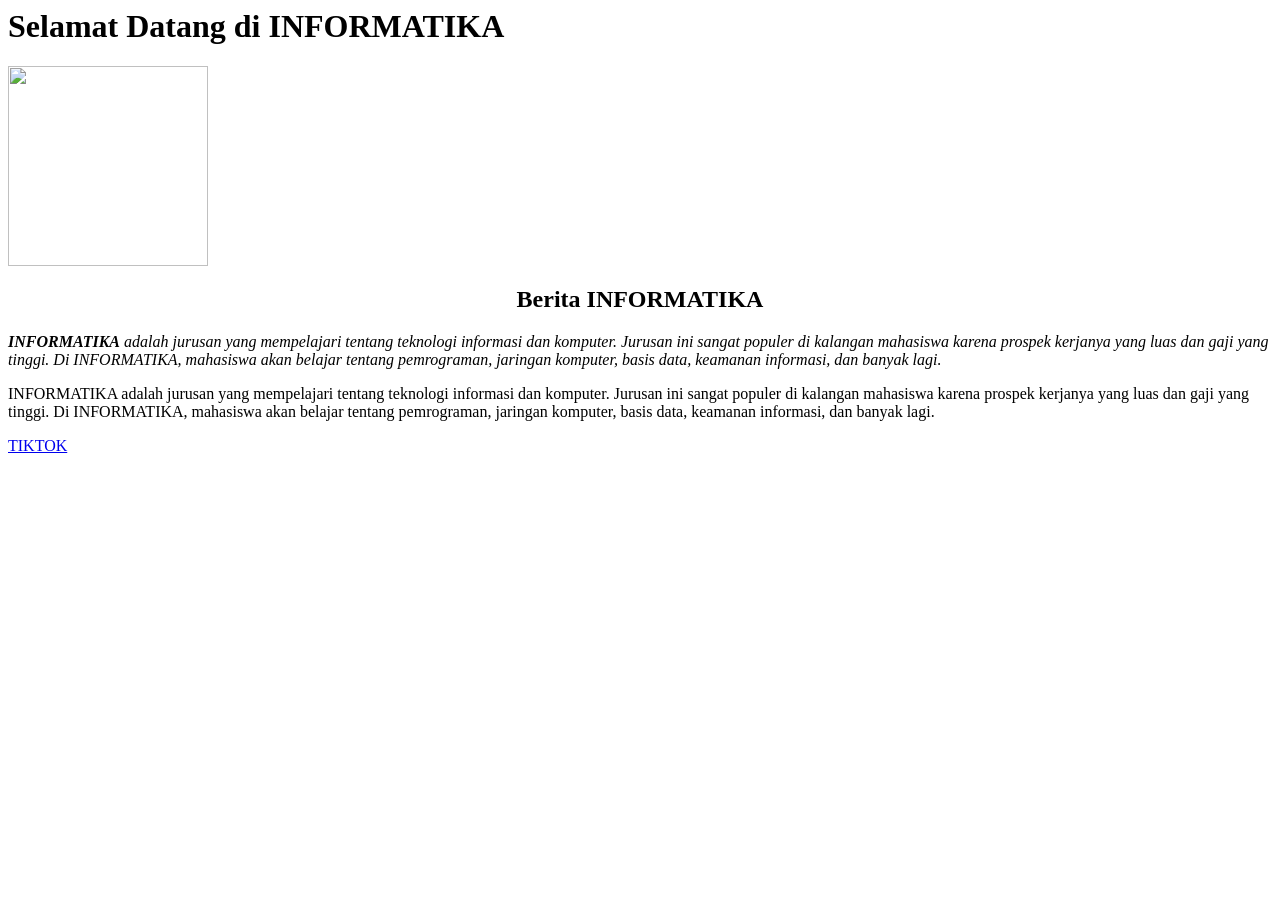
==== index.html @ ae75d93c "add index" ====
<html>
<head>
    <meta charset="UTF-8">
    <title>Home | INFORMATIKA</title>
</head>
<body>
    <h1>Selamat Datang di INFORMATIKA</h1>
    <img src="https://awsimages.detik.net.id/community/media/visual/2023/01/31/anime-lucu-dan-kocak-3.png?w=666" width="200">
    <center><h2>Berita INFORMATIKA</h2></center>
    <i><b>INFORMATIKA</b> adalah jurusan yang mempelajari tentang teknologi informasi dan komputer. Jurusan ini sangat populer di kalangan mahasiswa karena prospek kerjanya yang luas dan gaji yang tinggi. Di INFORMATIKA, mahasiswa akan belajar tentang pemrograman, jaringan komputer, basis data, keamanan informasi, dan banyak lagi.</i>
    <p>INFORMATIKA adalah jurusan yang mempelajari tentang teknologi informasi dan komputer. Jurusan ini sangat populer di kalangan mahasiswa karena prospek kerjanya yang luas dan gaji yang tinggi. Di INFORMATIKA, mahasiswa akan belajar tentang pemrograman, jaringan komputer, basis data, keamanan informasi, dan banyak lagi.</p>
<a href="Tiktok.html" 
target="_blank">TIKTOK</a>
</body>
</html>
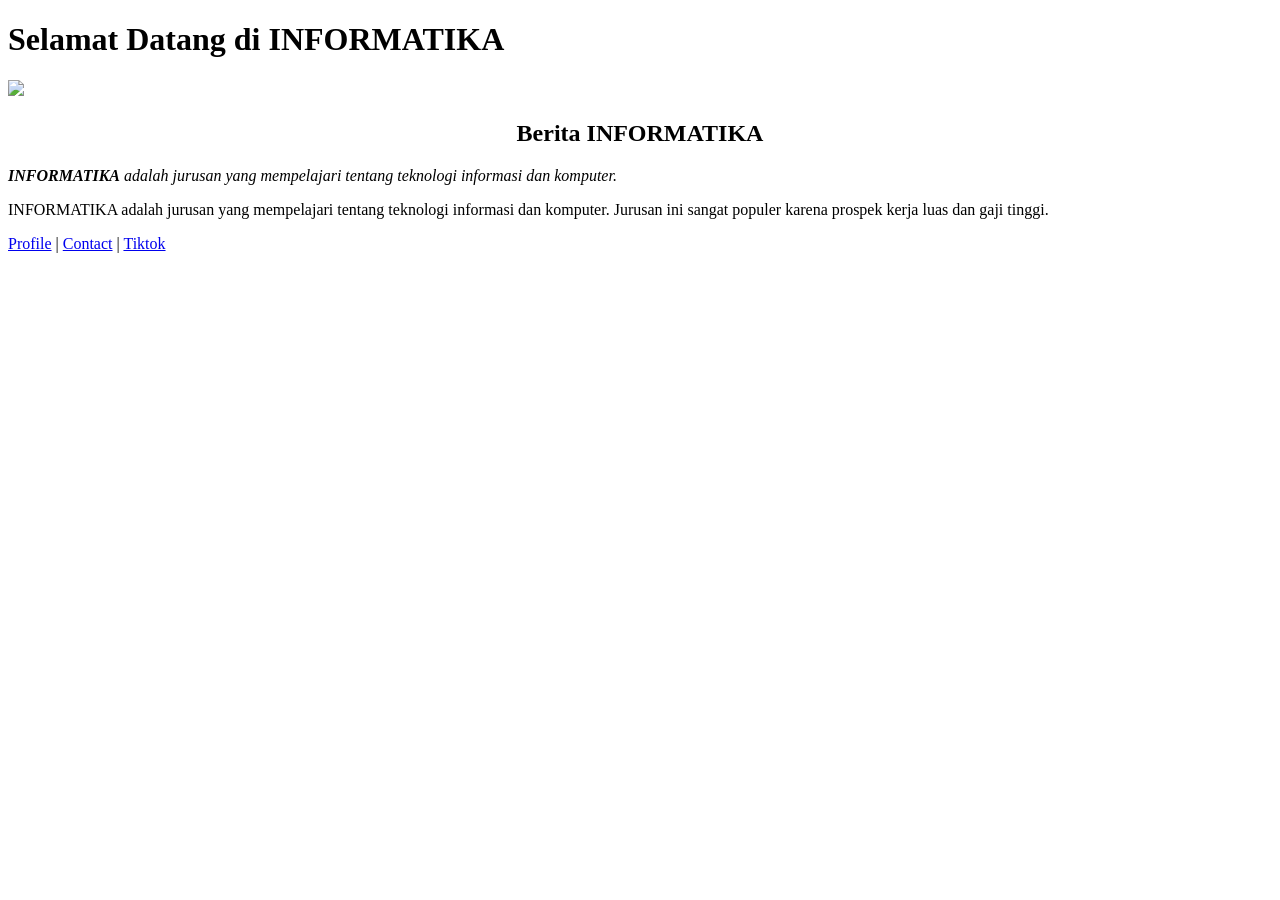
==== commit 013d995d: "penambahan fitur profil dan contact" ====
--- a/index.html
+++ b/index.html
@@ -1,15 +1,31 @@
-<html>
+<!DOCTYPE html>
+<html lang="id">
 <head>
     <meta charset="UTF-8">
     <title>Home | INFORMATIKA</title>
+    <link rel="stylesheet" href="style.css">
 </head>
 <body>
+
     <h1>Selamat Datang di INFORMATIKA</h1>
+
     <img src="https://awsimages.detik.net.id/community/media/visual/2023/01/31/anime-lucu-dan-kocak-3.png?w=666" width="200">
+
     <center><h2>Berita INFORMATIKA</h2></center>
-    <i><b>INFORMATIKA</b> adalah jurusan yang mempelajari tentang teknologi informasi dan komputer. Jurusan ini sangat populer di kalangan mahasiswa karena prospek kerjanya yang luas dan gaji yang tinggi. Di INFORMATIKA, mahasiswa akan belajar tentang pemrograman, jaringan komputer, basis data, keamanan informasi, dan banyak lagi.</i>
-    <p>INFORMATIKA adalah jurusan yang mempelajari tentang teknologi informasi dan komputer. Jurusan ini sangat populer di kalangan mahasiswa karena prospek kerjanya yang luas dan gaji yang tinggi. Di INFORMATIKA, mahasiswa akan belajar tentang pemrograman, jaringan komputer, basis data, keamanan informasi, dan banyak lagi.</p>
-<a href="Tiktok.html" 
-target="_blank">TIKTOK</a>
+
+    <i><b>INFORMATIKA</b> adalah jurusan yang mempelajari tentang teknologi informasi dan komputer.</i>
+
+    <p>
+        INFORMATIKA adalah jurusan yang mempelajari tentang teknologi informasi dan komputer.
+        Jurusan ini sangat populer karena prospek kerja luas dan gaji tinggi.
+    </p>
+
+    <!-- MENU NAVIGASI -->
+    <nav>
+        <a href="profile.html">Profile</a> |
+        <a href="contact.html">Contact</a> |
+        <a href="Tiktok.html" target="_blank">Tiktok</a>
+    </nav>
+
 </body>
 </html>
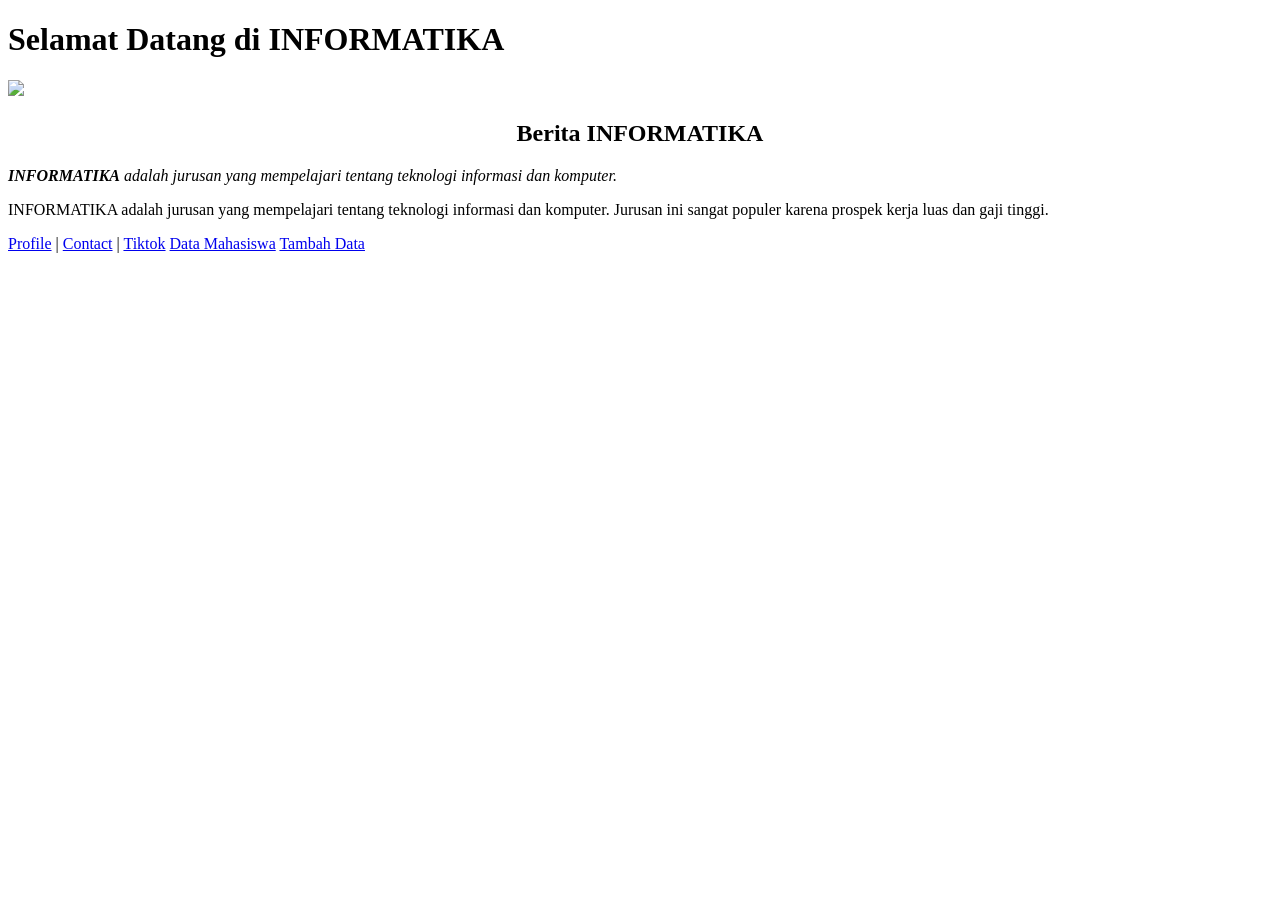
==== commit 5313fe74: "tambah data" ====
--- a/index.html
+++ b/index.html
@@ -25,6 +25,8 @@
         <a href="profile.html">Profile</a> |
         <a href="contact.html">Contact</a> |
         <a href="Tiktok.html" target="_blank">Tiktok</a>
+        <a href="identitasmahasiswa.html">Data Mahasiswa</a>
+        <a href="tambahdata.html">Tambah Data</a>
     </nav>
 
 </body>
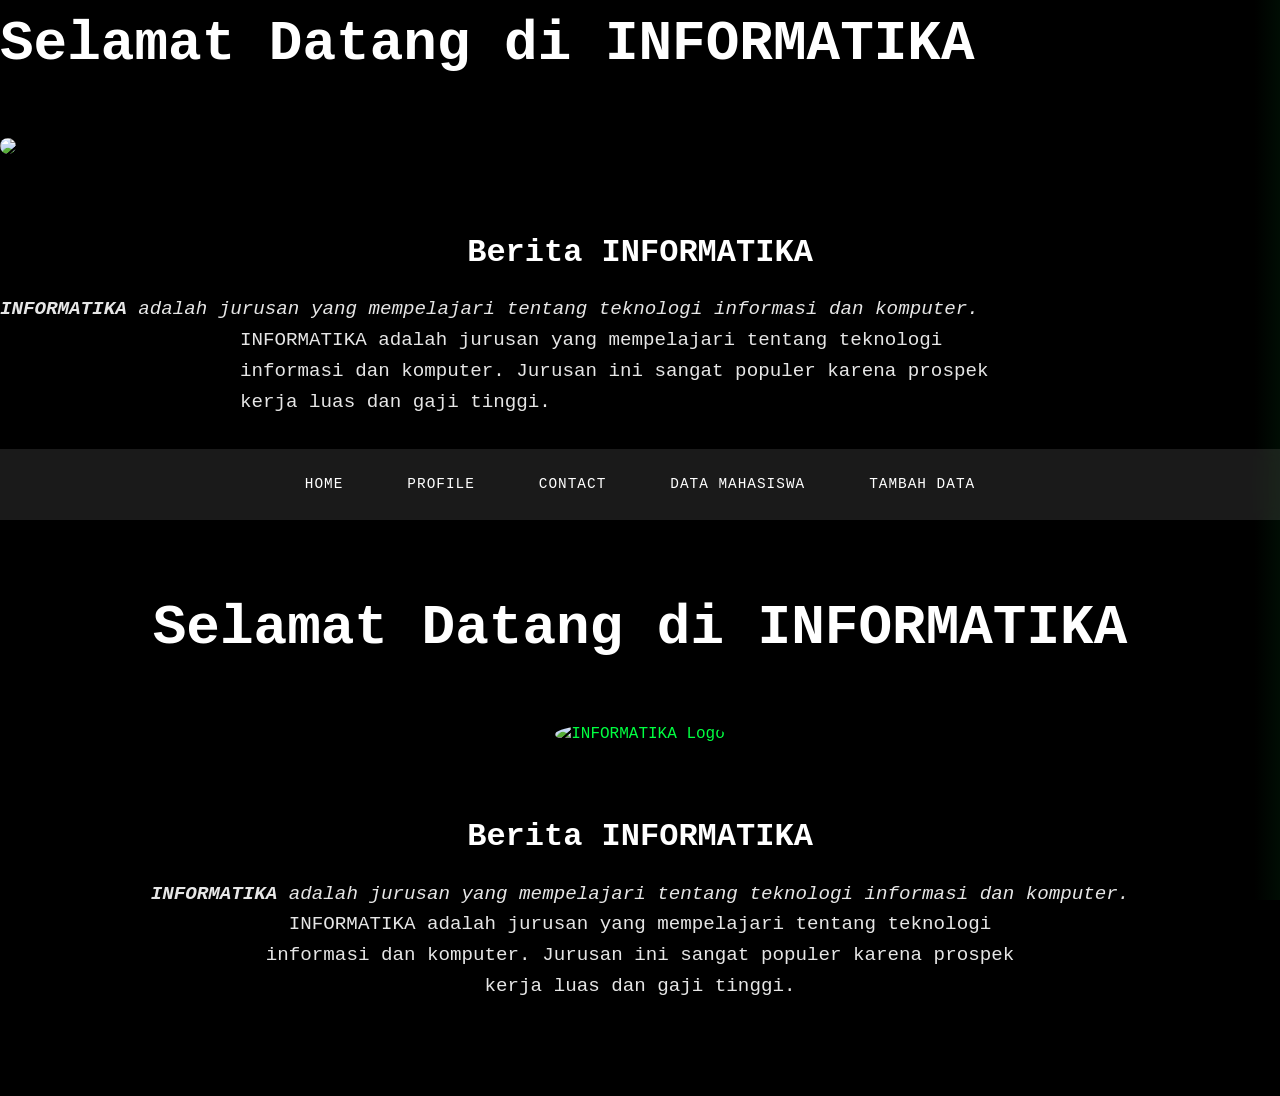
==== commit f8f52be8: "tambah file css" ====
--- a/index.html
+++ b/index.html
@@ -2,8 +2,9 @@
 <html lang="id">
 <head>
     <meta charset="UTF-8">
+    <meta name="viewport" content="width=device-width, initial-scale=1.0">
     <title>Home | INFORMATIKA</title>
-    <link rel="stylesheet" href="style.css">
+    <link rel="stylesheet" href="index.css">
 </head>
 <body>
 
@@ -20,14 +21,30 @@
         Jurusan ini sangat populer karena prospek kerja luas dan gaji tinggi.
     </p>
 
-    <!-- MENU NAVIGASI -->
-    <nav>
-        <a href="profile.html">Profile</a> |
-        <a href="contact.html">Contact</a> |
-        <a href="Tiktok.html" target="_blank">Tiktok</a>
-        <a href="identitasmahasiswa.html">Data Mahasiswa</a>
-        <a href="tambahdata.html">Tambah Data</a>
-    </nav>
+    <header>
+        <nav>
+            <a href="index.html">Home</a>
+            <a href="profil.html">Profile</a>
+            <a href="contact.html">Contact</a>
+            <a href="identitasmahasiswa.html">Data Mahasiswa</a>
+            <a href="tambahdata.html">Tambah Data</a>
+        </nav>
+    </header>
+    
+    <main>
+        <h1>Selamat Datang di INFORMATIKA</h1>
+        
+        <img src="https://awsimages.detik.net.id/community/media/visual/2023/01/31/anime-lucu-dan-kocak-3.png?w=666" alt="INFORMATIKA Logo">
+        
+        <h2>Berita INFORMATIKA</h2>
+        
+        <i><b>INFORMATIKA</b> adalah jurusan yang mempelajari tentang teknologi informasi dan komputer.</i>
+        
+        <p>
+            INFORMATIKA adalah jurusan yang mempelajari tentang teknologi informasi dan komputer.
+            Jurusan ini sangat populer karena prospek kerja luas dan gaji tinggi.
+        </p>
+    </main>
 
 </body>
-</html>+</html>
--- a/index.css
+++ b/index.css
@@ -0,0 +1,135 @@
+
+@import url('https://fonts.googleapis.com/css2?family=Consolas:mono:wght@400;700&display=swap');
+
+* {
+  margin: 0;
+  padding: 0;
+  box-sizing: border-box;
+}
+
+body {
+  font-family: 'Consolas', monospace;
+  line-height: 1.6;
+  color: #00FF41;
+  background: #000;
+  min-height: 100vh;
+  position: relative;
+  overflow-x: hidden;
+}
+
+body::before {
+  content: '';
+  position: fixed;
+  top: 0;
+  left: 0;
+  width: 100%;
+  height: 100%;
+  background: linear-gradient(90deg, transparent 98%, rgba(0,255,65,0.05) 100%);
+  animation: scanline 4s linear infinite;
+  z-index: -1;
+}
+
+@keyframes scanline {
+  0% { transform: translateX(-100%); }
+  100% { transform: translateX(100%); }
+}
+
+header {
+  background: rgba(255,255,255,0.1);
+  backdrop-filter: blur(10px);
+  padding: 1rem 0;
+  position: sticky;
+  top: 0;
+  z-index: 100;
+}
+
+nav {
+  max-width: 1200px;
+  margin: 0 auto;
+  padding: 0 2rem;
+  display: flex;
+  justify-content: center;
+  gap: 2rem;
+}
+
+nav a {
+  color: white;
+  text-decoration: none;
+  font-weight: 400;
+  padding: 0.5rem 1rem;
+  border-radius: 25px;
+  transition: all 0.3s ease;
+  text-transform: uppercase;
+  letter-spacing: 1px;
+  font-size: 0.9rem;
+}
+
+nav a:hover {
+  background: rgba(255,255,255,0.2);
+  transform: translateY(-2px);
+}
+
+main {
+  max-width: 1200px;
+  margin: 0 auto;
+  padding: 4rem 2rem;
+  text-align: center;
+}
+
+h1 {
+  font-size: 3.5rem;
+  color: white;
+  margin-bottom: 1rem;
+  text-shadow: 2px 2px 4px rgba(0,0,0,0.3);
+  animation: fadeInUp 1s ease;
+}
+
+img {
+  max-width: 300px;
+  height: auto;
+  border-radius: 50%;
+  box-shadow: 0 20px 40px rgba(0,0,0,0.3);
+  margin: 2rem 0;
+  animation: fadeIn 1.5s ease;
+}
+
+h2 {
+  font-size: 2rem;
+  color: white;
+  margin: 2rem 0 1rem;
+}
+
+p, i {
+  font-size: 1.2rem;
+  color: rgba(255,255,255,0.9);
+  max-width: 800px;
+  margin: 0 auto 2rem;
+  animation: fadeInUp 1s ease 0.3s both;
+}
+
+@keyframes fadeInUp {
+  from {
+    opacity: 0;
+    transform: translateY(30px);
+  }
+  to {
+    opacity: 1;
+    transform: translateY(0);
+  }
+}
+
+@keyframes fadeIn {
+  from { opacity: 0; }
+  to { opacity: 1; }
+}
+
+/* Responsive */
+@media (max-width: 768px) {
+  nav {
+    flex-wrap: wrap;
+    gap: 1rem;
+  }
+  
+  h1 { font-size: 2.5rem; }
+  img { max-width: 200px; }
+}
